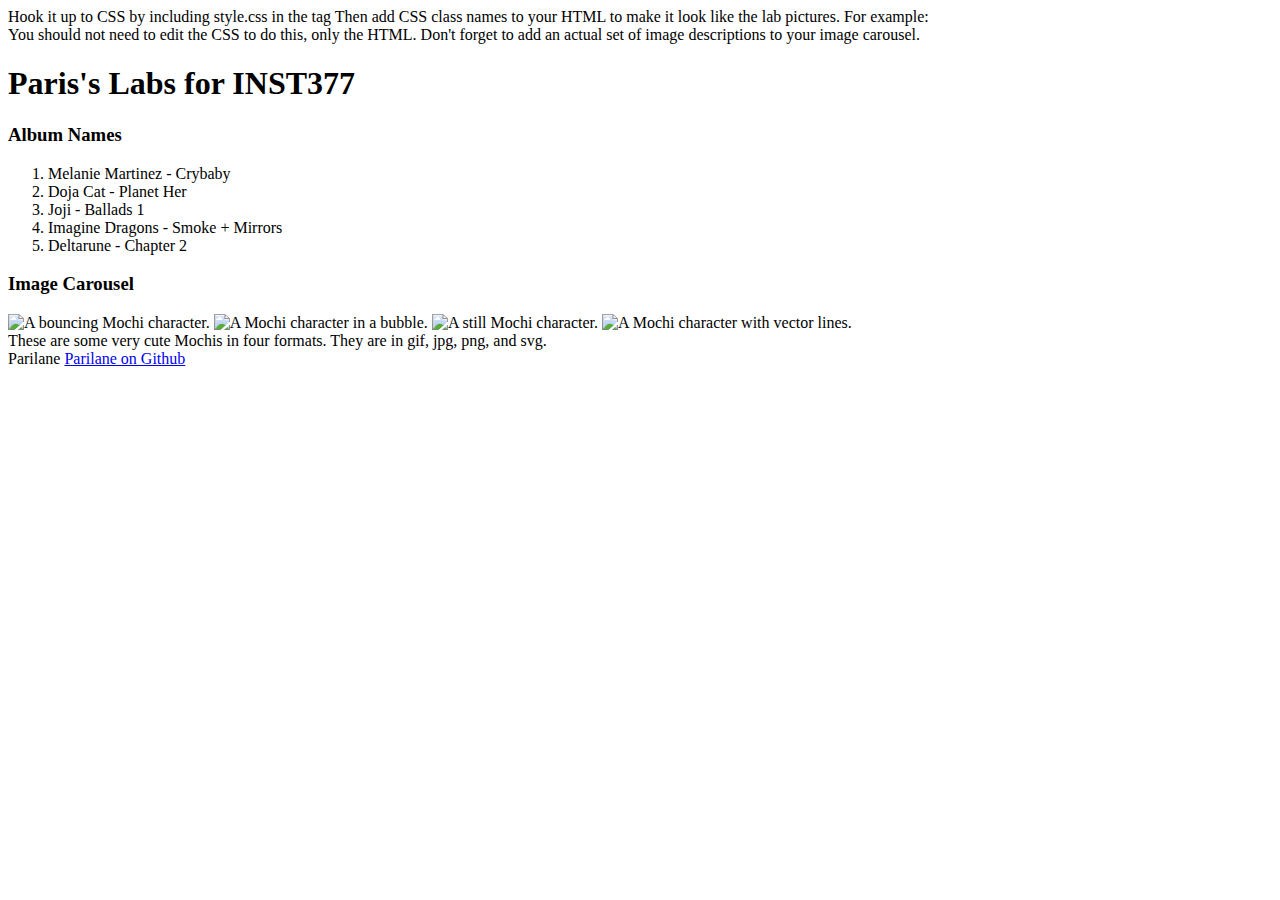
==== client/lab_2/index.html @ 724ebb84 "adding class to header lab 2" ====
Hook it up to CSS by including style.css in the <head> tag

Then add CSS class names to your HTML to make it look like the lab pictures.
For example: <div class="selector">

You should not need to edit the CSS to do this, only the HTML.

Don't forget to add an actual set of image descriptions to your image carousel.

<!DOCTYPE html>
<html lang="en">
  <head>
    <meta charset="UTF-8" />
    <meta http-equiv="X-UA-Compatible" content="IE=edge" />
    <meta name="viewport" content="width=device-width, initial-scale=1.0" />
    <title>Paris's Lab 1</title>
    <link rel="stylesheet" href="style.css">
  </head>
  <body>
    <div class ="wrapper">
      <header class ="header"><h1>Paris's Labs for INST377</h1></header>
      <div class ="container">
        <div>
          <h3>Album Names</h3>
          <ol>
            <li>Melanie Martinez - Crybaby</li>
            <li>Doja Cat - Planet Her</li>
            <li>Joji - Ballads 1</li>
            <li>Imagine Dragons - Smoke + Mirrors</li>
            <li>Deltarune - Chapter 2</li>
          </ol>
        </div>
        <div>
          <h3>Image Carousel</h3>
          <img src="./images/mochi.gif" alt="A bouncing Mochi character." />
          <img src="./images/mochi.jpg" alt="A Mochi character in a bubble." />
          <img src="./images/mochi.png" alt="A still Mochi character." />
          <img src="./images/mochi.svg" alt="A Mochi character with vector lines." />
        </div>
        These are some very cute Mochis in four formats. They are in gif, jpg, png, and svg.
      </div>
    </div>

    <footer>
      Parilane
      <a
        href="http://github.com/Parilane"
        target="_blank"
        rel="noopener noreferrer"
        >Parilane on Github</a
      >
    </footer>
  </body>
</html>
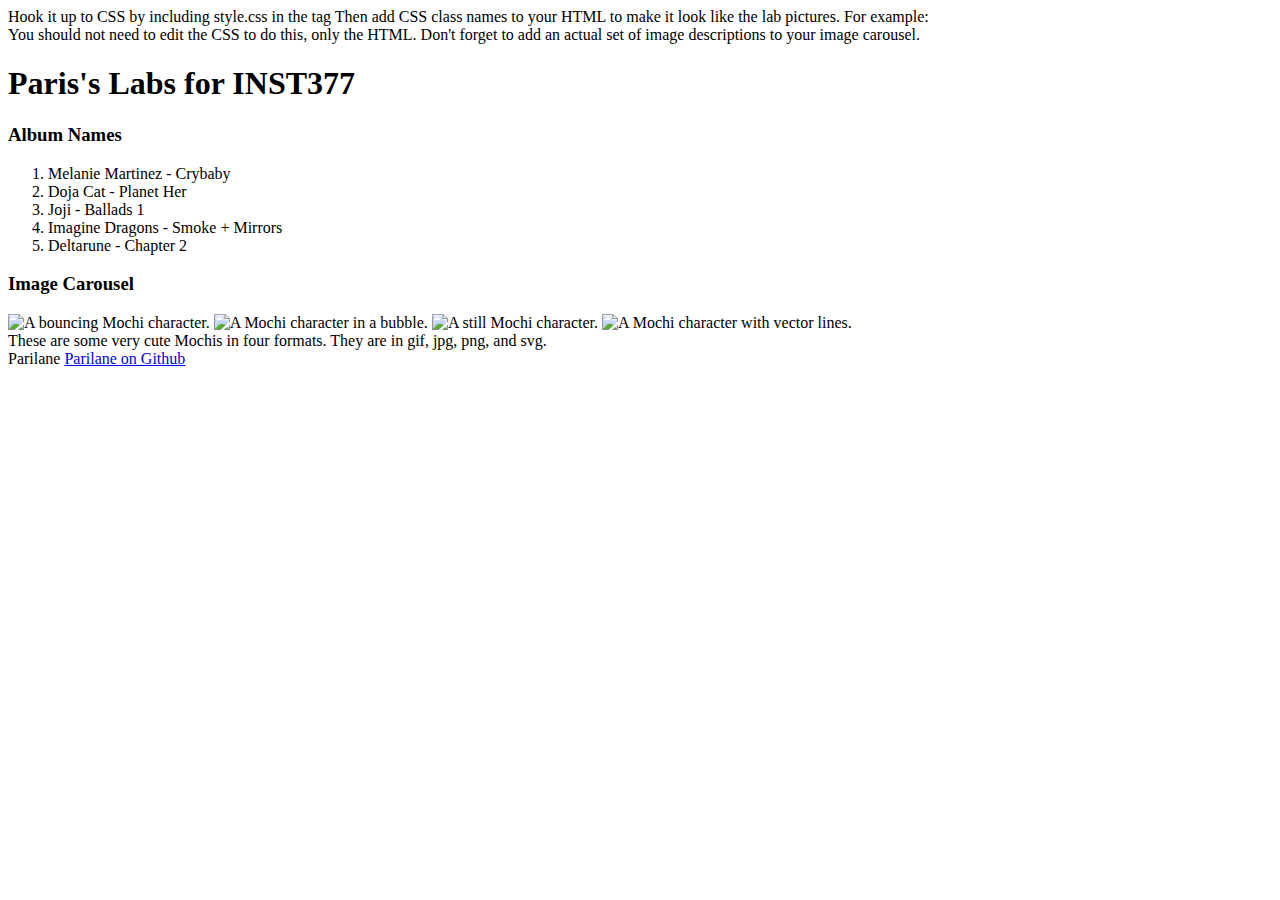
==== commit 5d0d581d: "adding right section lab 2" ====
--- a/client/lab_2/index.html
+++ b/client/lab_2/index.html
@@ -21,7 +21,7 @@
     <div class ="wrapper">
       <header class ="header"><h1>Paris's Labs for INST377</h1></header>
       <div class ="container">
-        <div>
+        <div class ="left_section">
           <h3>Album Names</h3>
           <ol>
             <li>Melanie Martinez - Crybaby</li>
@@ -31,7 +31,7 @@
             <li>Deltarune - Chapter 2</li>
           </ol>
         </div>
-        <div>
+        <div class = "right_section">
           <h3>Image Carousel</h3>
           <img src="./images/mochi.gif" alt="A bouncing Mochi character." />
           <img src="./images/mochi.jpg" alt="A Mochi character in a bubble." />
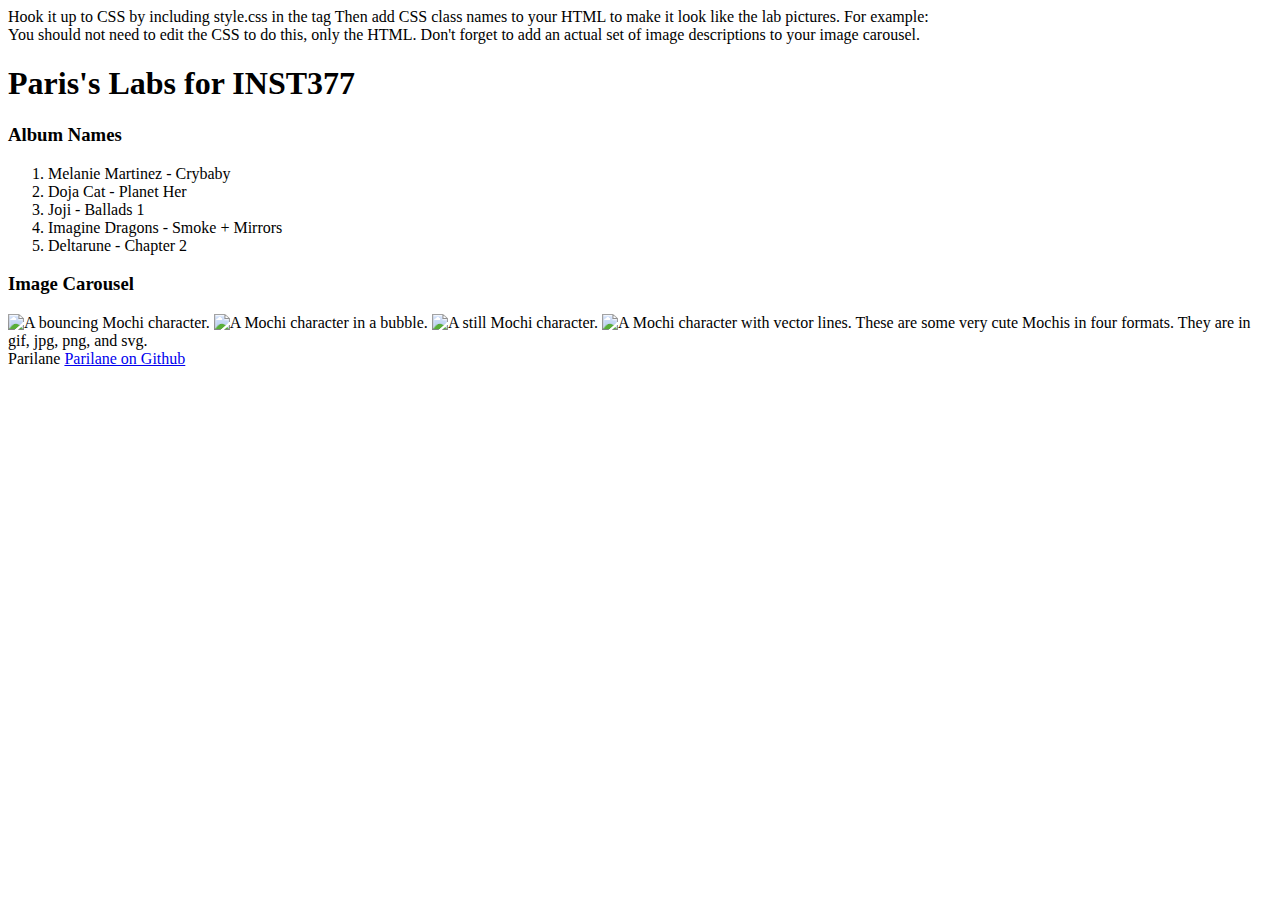
==== commit 9a11994c: "lab 2 update" ====
--- a/client/lab_2/index.html
+++ b/client/lab_2/index.html
@@ -37,8 +37,9 @@
           <img src="./images/mochi.jpg" alt="A Mochi character in a bubble." />
           <img src="./images/mochi.png" alt="A still Mochi character." />
           <img src="./images/mochi.svg" alt="A Mochi character with vector lines." />
+          These are some very cute Mochis in four formats. They are in gif, jpg, png, and svg.
         </div>
-        These are some very cute Mochis in four formats. They are in gif, jpg, png, and svg.
+        
       </div>
     </div>
 
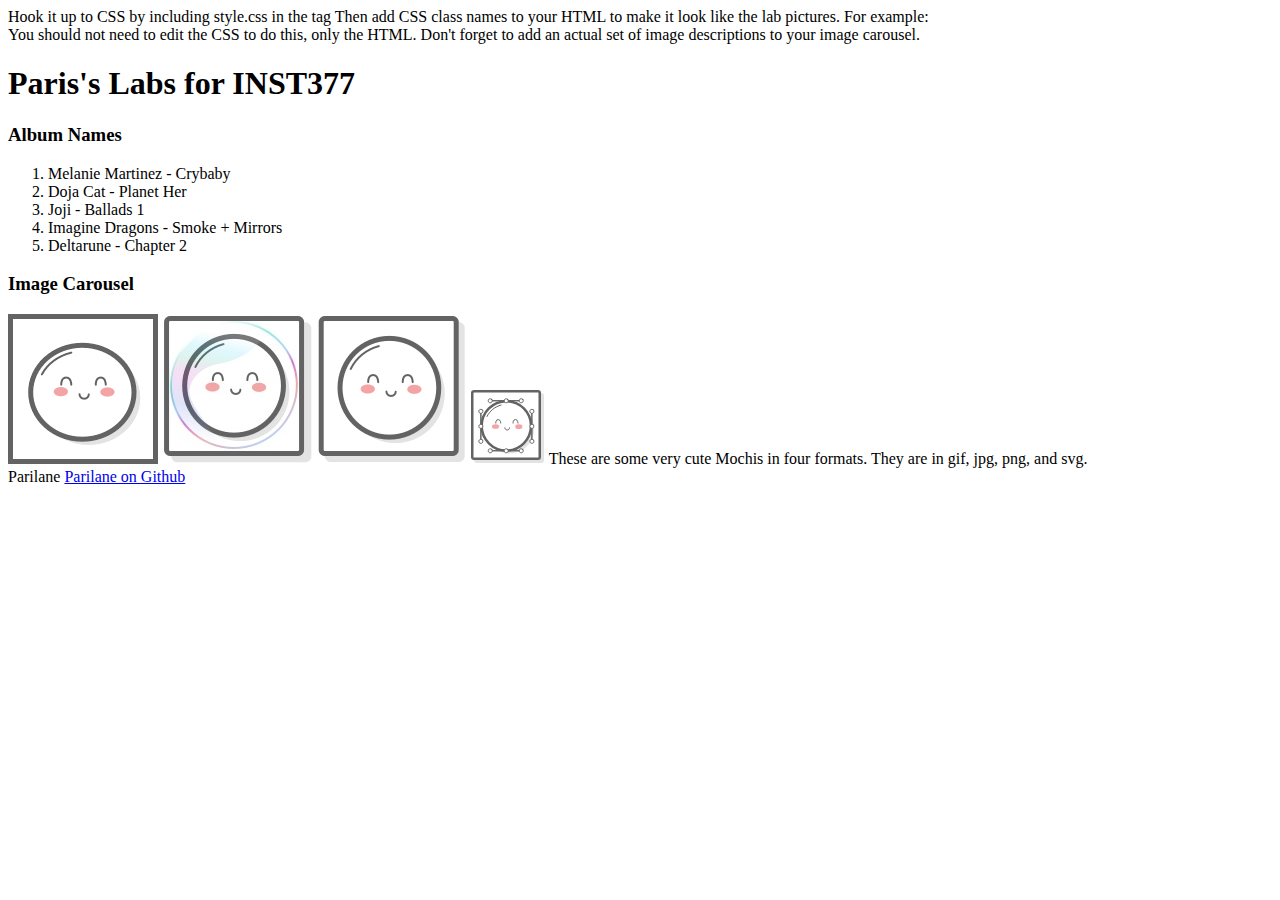
==== commit e8d4e811: "lab 2 updates" ====
--- a/client/lab_2/index.html
+++ b/client/lab_2/index.html
@@ -21,7 +21,7 @@
     <div class ="wrapper">
       <header class ="header"><h1>Paris's Labs for INST377</h1></header>
       <div class ="container">
-        <div class ="left_section">
+        <div class ="left_section box">
           <h3>Album Names</h3>
           <ol>
             <li>Melanie Martinez - Crybaby</li>
@@ -31,7 +31,7 @@
             <li>Deltarune - Chapter 2</li>
           </ol>
         </div>
-        <div class = "right_section">
+        <div class = "right_section box">
           <h3>Image Carousel</h3>
           <img src="./images/mochi.gif" alt="A bouncing Mochi character." />
           <img src="./images/mochi.jpg" alt="A Mochi character in a bubble." />
@@ -43,7 +43,7 @@
       </div>
     </div>
 
-    <footer>
+    <footer class ="footer">
       Parilane
       <a
         href="http://github.com/Parilane"
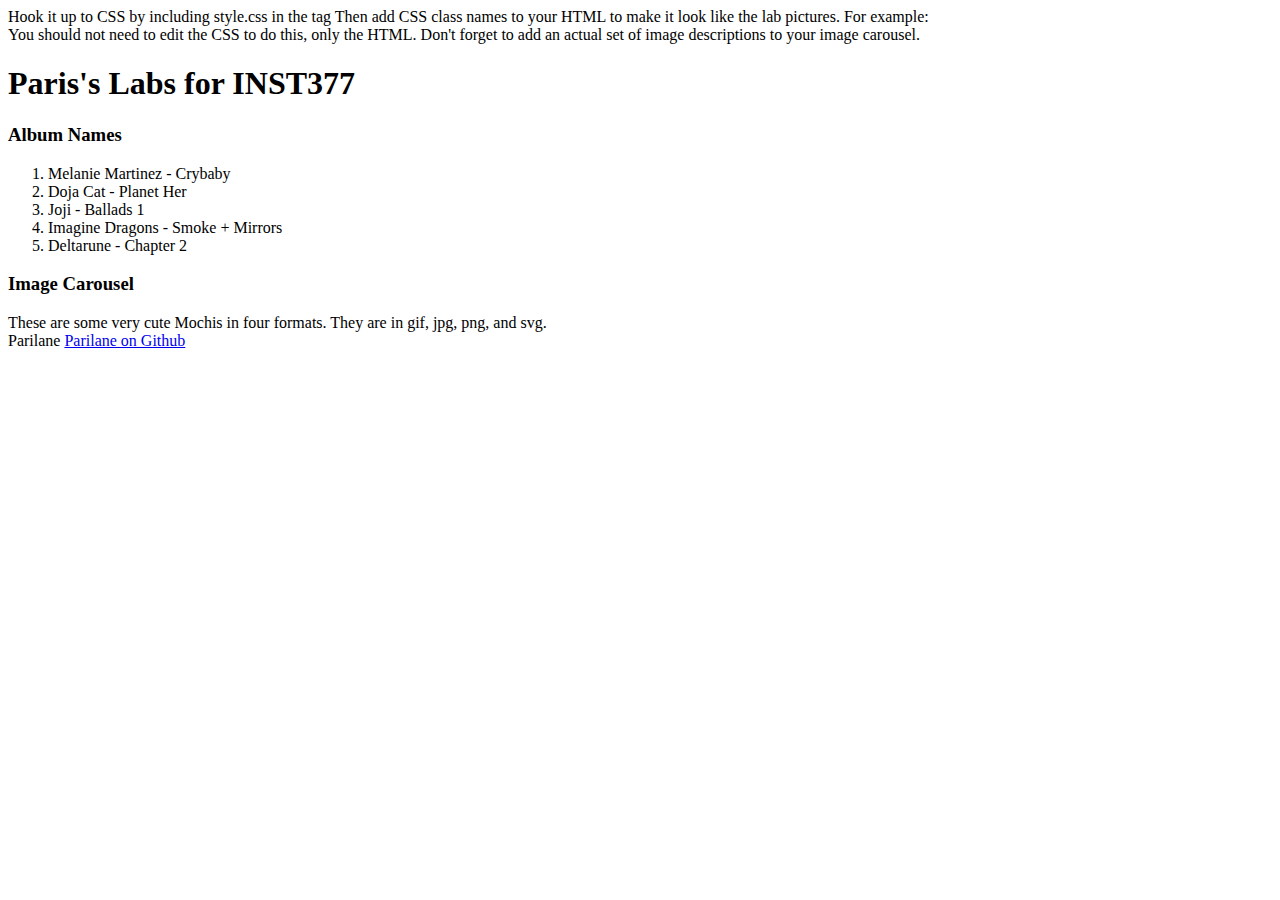
==== commit 751aa832: "lab 2 update" ====
--- a/client/lab_2/index.html
+++ b/client/lab_2/index.html
@@ -33,10 +33,10 @@
         </div>
         <div class = "right_section box">
           <h3>Image Carousel</h3>
-          <img src="./images/mochi.gif" alt="A bouncing Mochi character." />
-          <img src="./images/mochi.jpg" alt="A Mochi character in a bubble." />
-          <img src="./images/mochi.png" alt="A still Mochi character." />
-          <img src="./images/mochi.svg" alt="A Mochi character with vector lines." />
+          <grid img src="./images/mochi.gif" alt="A bouncing Mochi character." />
+          <grid img src="./images/mochi.jpg" alt="A Mochi character in a bubble." />
+          <grid img src="./images/mochi.png" alt="A still Mochi character." />
+          <grid img src="./images/mochi.svg" alt="A Mochi character with vector lines." />
           These are some very cute Mochis in four formats. They are in gif, jpg, png, and svg.
         </div>
         
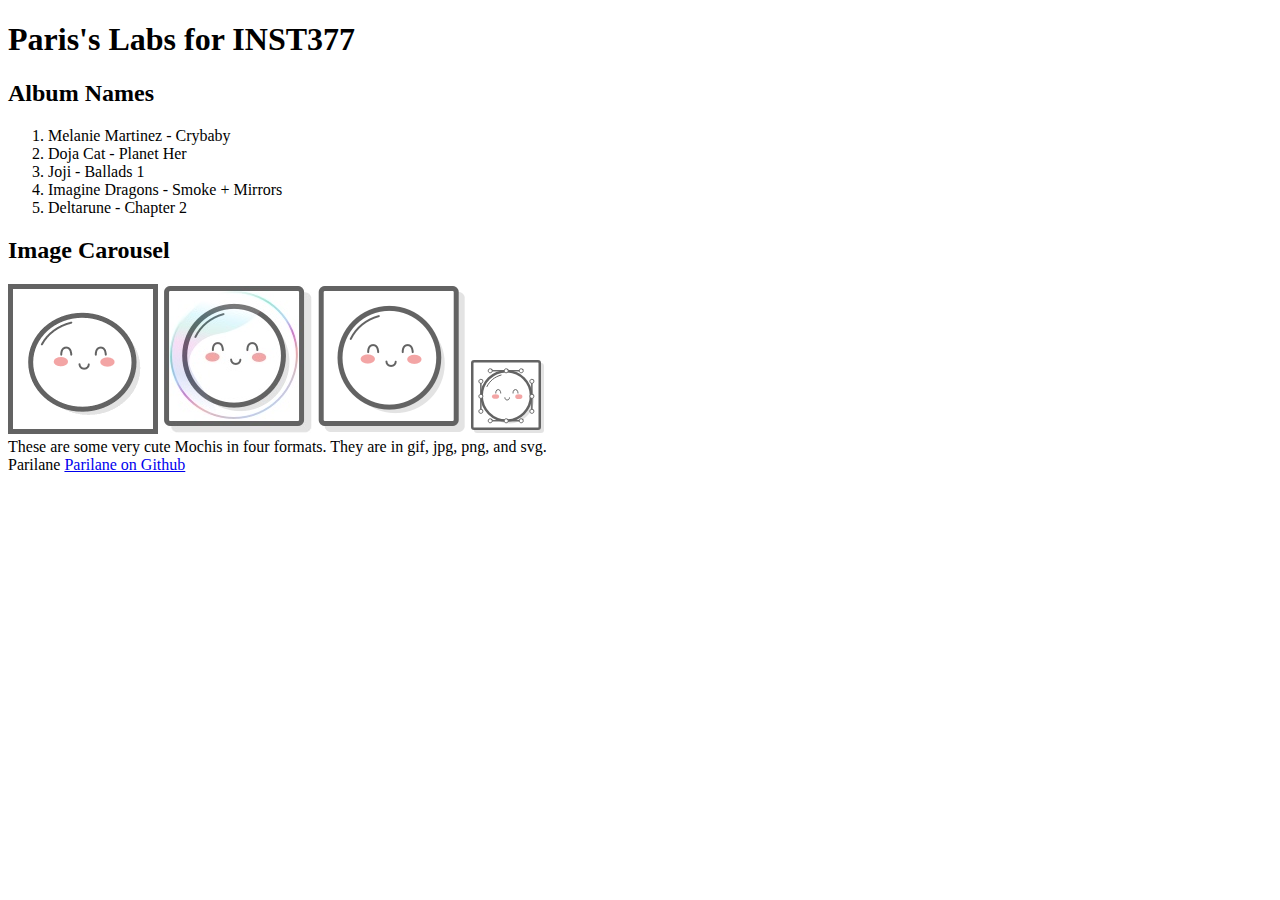
==== commit b1a45a64: "update lab 2" ====
--- a/client/lab_2/index.html
+++ b/client/lab_2/index.html
@@ -1,12 +1,4 @@
 
-Hook it up to CSS by including style.css in the <head> tag
-
-Then add CSS class names to your HTML to make it look like the lab pictures.
-For example: <div class="selector">
-
-You should not need to edit the CSS to do this, only the HTML.
-
-Don't forget to add an actual set of image descriptions to your image carousel.
 
 <!DOCTYPE html>
 <html lang="en">
@@ -22,8 +14,8 @@
       <header class ="header"><h1>Paris's Labs for INST377</h1></header>
       <div class ="container">
         <div class ="left_section box">
-          <h3>Album Names</h3>
-          <ol>
+          <h2>Album Names</h2>
+          <ol class = "box">
             <li>Melanie Martinez - Crybaby</li>
             <li>Doja Cat - Planet Her</li>
             <li>Joji - Ballads 1</li>
@@ -32,12 +24,16 @@
           </ol>
         </div>
         <div class = "right_section box">
-          <h3>Image Carousel</h3>
-          <grid img src="./images/mochi.gif" alt="A bouncing Mochi character." />
-          <grid img src="./images/mochi.jpg" alt="A Mochi character in a bubble." />
-          <grid img src="./images/mochi.png" alt="A still Mochi character." />
-          <grid img src="./images/mochi.svg" alt="A Mochi character with vector lines." />
+          <h2>Image Carousel</h2>
+          <div class = "grid">
+          <img src="./images/mochi.gif" alt="A bouncing Mochi character." />
+          <img src="./images/mochi.jpg" alt="A Mochi character in a bubble." />
+          <img src="./images/mochi.png" alt="A still Mochi character." />
+          <img src="./images/mochi.svg" alt="A Mochi character with vector lines." />
+          </div>
+          <div class = " box ">
           These are some very cute Mochis in four formats. They are in gif, jpg, png, and svg.
+          </div>
         </div>
         
       </div>
